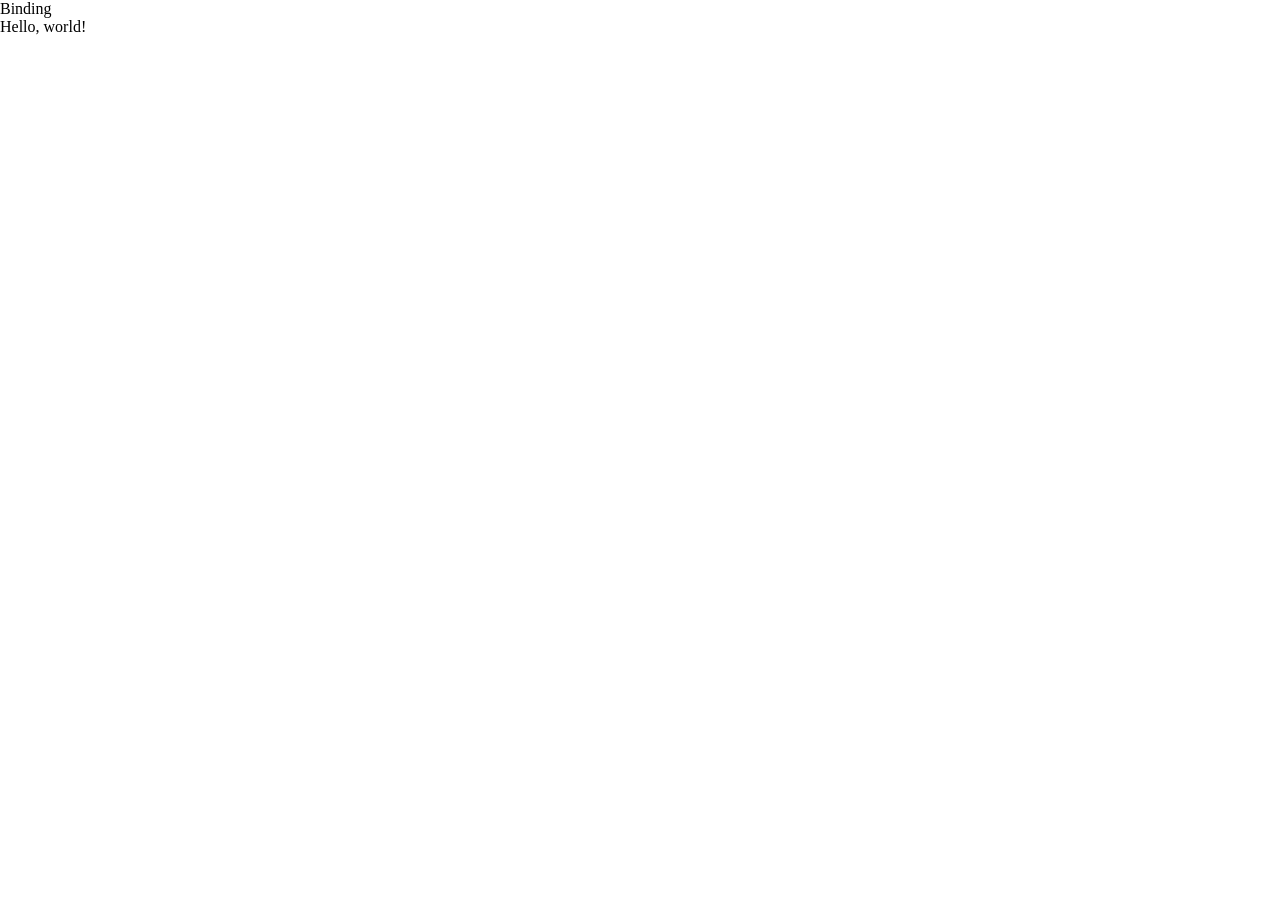
==== index.html @ b88919e3 "Initial commit" ====
<html>
	<head>
		<meta name="viewport" content="width=device-width, initial-scale=1">
		<title>Binding</title>
		<link href="styles/reset.css" rel="stylesheet">
	</head>
	<body>
		<h1>Binding</h1>
		<p>Hello, world!</p>
	</body>
</html>
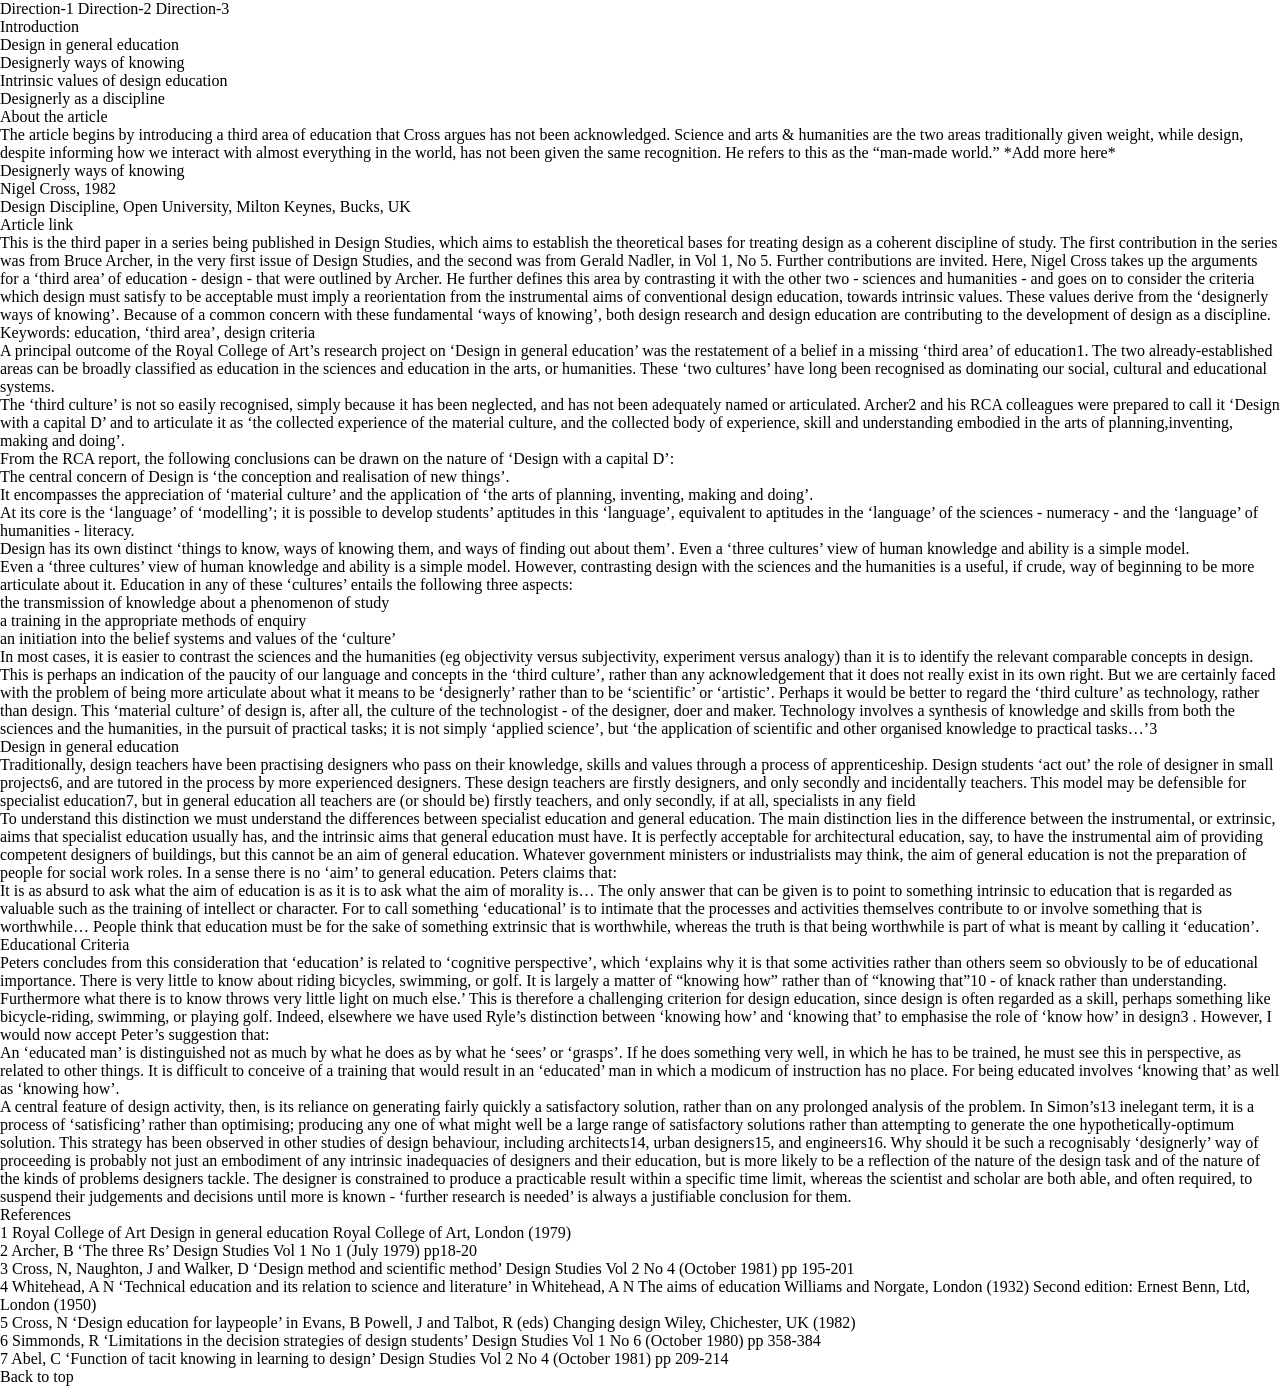
==== commit 0e6bb6d7: "Created a main html file and copy-pasted to direction 2&3" ====
--- a/index.html
+++ b/index.html
@@ -1,11 +1,155 @@
+<!DOCTYPE html>
 <html>
 	<head>
+		<title>My direction 1 sketch</title>
 		<meta name="viewport" content="width=device-width, initial-scale=1">
-		<title>Binding</title>
-		<link href="styles/reset.css" rel="stylesheet">
+		<link rel="stylesheet" href="../styles/reset.css">
+		<link rel="stylesheet" href="../styles/common.css">
+		<link rel="stylesheet" href="style.css">
+		<link rel="preconnect" href="https://fonts.googleapis.com">
+		<link rel="preconnect" href="https://fonts.gstatic.com" crossorigin>
+		<link href="https://fonts.googleapis.com/css2?family=Anton&family=Architects+Daughter&family=Be+Vietnam+Pro:ital,wght@0,100;0,200;0,300;0,400;0,500;0,600;0,700;0,800;0,900;1,100;1,200;1,300;1,400;1,500;1,600;1,700;1,800;1,900&family=Bricolage+Grotesque:opsz,wght@12..96,200..800&family=DM+Sans:ital,opsz,wght@0,9..40,100..1000;1,9..40,100..1000&family=Fjalla+One&family=Kalam:wght@300;400;700&family=Lora:ital,wght@0,400..700;1,400..700&family=Merriweather:ital,opsz,wght@0,18..144,300..900;1,18..144,300..900&family=Montserrat:ital,wght@0,100..900;1,100..900&family=Oswald:wght@200..700&family=Permanent+Marker&family=Playwrite+CU+Guides&family=Raleway:ital,wght@0,100..900;1,100..900&family=Roboto+Condensed:ital,wght@0,100..900;1,100..900&family=Roboto:ital,wght@0,100..900;1,100..900&display=swap" rel="stylesheet">
 	</head>
 	<body>
-		<h1>Binding</h1>
-		<p>Hello, world!</p>
+		<nav>
+			<ol>
+				<li>
+					<a href="direction-1/">Direction-1</a>
+					<a href="direction-2/">Direction-2</a>
+					<a href="direction-3/">Direction-3</a>
+				</li>
+			</ol>
+			<ol>
+				<li>
+					<li><a href="#introduction">Introduction</a></li>
+					<li><a href="#general-education">Design in general education</a></li>
+					<li><a href="#knowing">Designerly ways of knowing</a></li>
+					<li><a href="#intrinsic">Intrinsic values of design education</a></li>
+					<li><a href="#discipline">Designerly as a discipline</a></li>
+				</li>
+			</ol>
+		</nav>
+		<aside class="introduction">
+			<p>About the article</p>
+			<p>The article begins by introducing a third area of education that Cross argues has not been acknowledged. Science and arts & humanities are the two areas traditionally given weight, while design, despite informing how we interact with almost everything in the world, has not been given the same recognition. He refers to this as the “man-made world.” *Add more here* </p>
+		</aside>
+
+		<article>
+			<header>
+				<h1>Designerly ways of knowing</h1>
+				<hgroup>
+					<p>
+						<a href="https://en.wikipedia.org/wiki/Nigel_Cross" class="author"> Nigel Cross, </a>
+						<time datetime="1982">1982</time>
+					</p>
+					<p>
+						<cite class="title">Design Discipline, Open University, Milton Keynes, Bucks, UK</cite>
+					</p>
+					<p>
+						<a href="https://readings.design/PDF/cross_1982_designerlywaysofknowing.pdf" class="article">Article link</a>
+					</p>
+				</hgroup>
+			</header>
+			<main>
+				<section>
+					<!-- Introduction to the article -->
+					<aside id="introduction">
+						<p class="prologue">This is the third paper in a series being published in Design Studies, which aims to establish the theoretical bases for treating design as a coherent discipline of study. The first contribution in the series was from Bruce Archer, in the very first issue of Design Studies, and the second was from Gerald Nadler, in Vol 1, No 5. Further contributions are invited. Here, Nigel Cross takes up the arguments for a ‘third area’ of education - design - that were outlined by Archer. He further defines this area by contrasting it with the other two - sciences and humanities - and goes on to consider the criteria which design must satisfy to be acceptable must imply a reorientation from the instrumental aims of conventional design education, towards intrinsic values. These values derive from the ‘designerly ways of knowing’. Because of a common concern with these fundamental ‘ways of knowing’, both design research and design education are contributing to the development of design as a discipline. Keywords: education, ‘third area’, design criteria</p>
+					</aside>
+				</section>
+				<section>
+					<p>A principal outcome of the Royal College of Art’s research project on ‘Design in general education’ was the restatement of a belief in a missing ‘third area’ of education<sup>1</sup>. The two already-established areas can be broadly classified as education in the sciences and education in the arts, or humanities. These ‘two cultures’ have long been recognised as dominating our social, cultural and educational systems.</p>
+					<p>The <em>‘third culture’</em> is not so easily recognised, simply because it has been neglected, and has not been adequately named or articulated. Archer<sup>2</sup> and his RCA colleagues were prepared to call it ‘Design with a capital D’ and to articulate it as ‘the collected experience of the material culture, and the collected body of experience, skill and understanding embodied in the arts of planning,inventing, making and doing’.</p>
+				</section>
+				<section>
+					<p>From the RCA report, the following conclusions can be drawn on the nature of <em>‘Design with a capital D’</em>: </p>
+					<ul>
+						<li>The central concern of Design is ‘the conception and realisation of new things’.</li>
+						<li>It encompasses the appreciation of ‘material culture’ and the application of ‘the arts of planning, inventing, making and doing’. </li>
+						<li>At its core is the ‘language’ of ‘modelling’; it is possible to develop students’ aptitudes in this ‘language’, equivalent to aptitudes in the ‘language’ of the sciences - numeracy - and the ‘language’ of humanities - literacy. </li>
+						<li>Design has its own distinct ‘things to know, ways of knowing them, and ways of finding out about them’. Even a ‘three cultures’ view of human knowledge and ability is a simple model. </li>
+					</ul>
+				</section>
+				<section>
+					<p>Even a ‘three cultures’ view of human knowledge and ability is a simple model. However, contrasting design with the sciences and the humanities is a useful, if crude, way of beginning to be more articulate about it. Education in any of these ‘cultures’ entails the following three aspects:</p>
+					<ul>
+						<li>the transmission of knowledge about a phenomenon of study</li>
+						<li>a training in the appropriate methods of enquiry</li>
+						<li>an initiation into the belief systems and values of the ‘culture’</li>
+					</ul>
+				</section>
+				<section>
+					<p>In most cases, it is easier to contrast the sciences and the humanities (eg objectivity <em>versus</em> subjectivity, experiment <em>versus</em> analogy) than it is to identify the relevant comparable concepts in design. This is perhaps an indication of the paucity of our language and concepts in the ‘third culture’, rather than any acknowledgement that it does not really exist in its own right. But we are certainly faced with the problem of being more articulate about what it means to be ‘designerly’ rather than to be ‘scientific’ or ‘artistic’. Perhaps it would be better to regard the ‘third culture’ as technology, rather than design. This ‘material culture’ of design is, after all, the culture of the technologist - of the designer, doer and maker. Technology involves a synthesis of knowledge and skills from both the sciences and the humanities, in the pursuit of practical tasks; it is not simply ‘applied science’, but ‘the application of scientific and <em>other organised knowledge</em> to practical tasks…’<sup>3</sup></p>
+				</section>
+				<section>
+					<h2 id="general-education"> Design in general education </h2>
+					<p>Traditionally, design teachers have been practising designers who pass on their knowledge, skills and values through a process of apprenticeship. Design students ‘act out’ the role of designer in small projects<sup>6</sup>, and are tutored in the process by more experienced designers. These design teachers are firstly designers, and only secondly and incidentally teachers. This model may be defensible for specialist education<sup>7</sup>, but in general education all teachers are (or should be) firstly teachers, and only secondly, if at all, specialists in any field</p>
+				</section>
+				<section>
+					<p>To understand this distinction we must understand the differences between specialist education and general education. The main distinction lies in the difference between the instrumental, or <em>extrinsic</em>, aims that specialist education usually has, and the <em>intrinsic</em> aims that general education must have. It is perfectly acceptable for architectural education, say, to have the instrumental aim of providing competent designers of buildings, but this cannot be an aim of general education. Whatever government ministers or industrialists may think, the aim of general education is not the preparation of people for social work roles. In a sense there is no ‘aim’ to general education. Peters claims that:</p>
+					<blockquote>
+							<p>It is as absurd to ask what the aim of education is as it is to ask what the aim of morality is… The only answer that can be given is to point to something intrinsic to education that is regarded as valuable such as the training of intellect or character. For to call something ‘educational’ is to intimate that the processes and activities themselves contribute to or involve something that is worthwhile… People think that education must be for the sake of something extrinsic that is worthwhile, whereas the truth is that being worthwhile is part of what is meant by calling it ‘education’.</p>
+					</blockquote>
+				</section>
+				<section>
+					<h3> Educational Criteria</h3>
+					<p>Peters concludes from this consideration that ‘education’ is related to ‘cognitive perspective’, which ‘explains why it is that some activities rather than others seem so obviously to be of educational importance. There is very little to know about riding bicycles, swimming, or golf. It is largely a matter of “knowing how” rather than of “knowing that”<sup>10</sup> - of knack rather than understanding. Furthermore what there is to know throws very little light on much else.’ This is therefore a challenging criterion for design education, since design is often regarded as a skill, perhaps something like bicycle-riding, swimming, or playing golf. Indeed, elsewhere we have used Ryle’s distinction between ‘knowing how’ and ‘knowing that’ to emphasise the role of ‘know how’ in design<sup>3</sup> . However, I would now accept Peter’s suggestion that: </p>
+					<blockquote>
+						<p>An ‘educated man’ is distinguished not as much by what he does as by what he ‘sees’ or ‘grasps’. If he does something very well, in which he has to be trained, he must see this in perspective, as related to other things. It is difficult to conceive of a training that would result in an ‘educated’ man in which a modicum of instruction has no place. For being educated involves ‘knowing that’ as well as ‘knowing how’.</p>
+					</blockquote>
+				</section>
+				<section>
+					<p> A central feature of design activity, then, is its reliance on generating fairly quickly a satisfactory solution, rather than on any prolonged analysis of the problem. In Simon’s<sup>13</sup> inelegant term, it is a process of ‘satisficing’ rather than optimising; producing any one of what might well be a large range of satisfactory solutions rather than attempting to generate the one hypothetically-optimum solution.  This strategy has been observed in other studies of design behaviour, including architects<sup>14</sup>, urban designers<sup>15</sup>, and engineers<sup>16</sup>. Why should it be such a recognisably ‘designerly’ way of proceeding is probably not just an embodiment of any intrinsic inadequacies of designers and their education, but is more likely to be a reflection of the nature of the design task and of the nature of the kinds of problems designers tackle. The designer is constrained to produce a practicable result within a specific time limit, whereas the scientist and scholar are both able, and often required, to suspend their judgements and decisions until more is known - ‘further research is needed’ is always a justifiable conclusion for them.</p>
+				</section>
+			</main>
+				<footer>
+					<h2> References</h2>
+					<ol>
+						<li class="reference">
+							<sup>1</sup>
+							<span class="author">Royal College of Art</span>
+							<cite>Design in general education </cite>Royal College of Art, London (1979)
+						</li>
+						<li class="reference">
+							<sup>2</sup>
+							<span class="author">Archer, B </span>
+							<cite>‘The three Rs’ </cite> Design Studies Vol 1 No 1 (July 1979) pp18-20
+						</li>
+						<li class="reference">
+							<sup>3</sup>
+							<span class="author">Cross, N, Naughton, J and Walker, D</span>
+							<cite>‘Design method and scientific method’ </cite> Design Studies Vol 2 No 4 (October 1981) pp 195-201</cite>
+						</li>
+						<li class="reference">
+							<sup>4</sup>
+							<span class="author">Whitehead, A N</span>
+							<cite> ‘Technical education and its relation to science and literature’ in <span class="author">Whitehead, A N </span>The aims of education Williams and Norgate, London (1932) Second edition: Ernest Benn, Ltd, London (1950)</cite>
+						</li>
+						<li class="reference">
+							<sup>5</sup>
+							<span class="author">Cross, N</span>
+							<cite>‘Design education for laypeople’ in <span class="author">Evans, B Powell, J and Talbot, R (eds) </span>Changing design Wiley,</cite> Chichester, UK (1982)
+						</li>
+						<li class="reference">
+							<sup>6</sup>
+							<span class="author">Simmonds, R</span>
+							<cite> ‘Limitations in the decision strategies of design students’ Design Studies</cite> Vol 1 No 6 (October 1980) pp 358-384
+						</li>
+						<li class="reference">
+							<sup>7</sup>
+							<span class="author">Abel, C</span>
+							<cite>‘Function of tacit knowing in learning to design’ Design Studies</cite> Vol 2 No 4 (October 1981) pp 209-214
+						</li>
+					</ol>
+					<a href="#" id="top">Back to top</a>
+				</footer>
+		</article>
 	</body>
 </html>
+
+
+
+
+
+
+
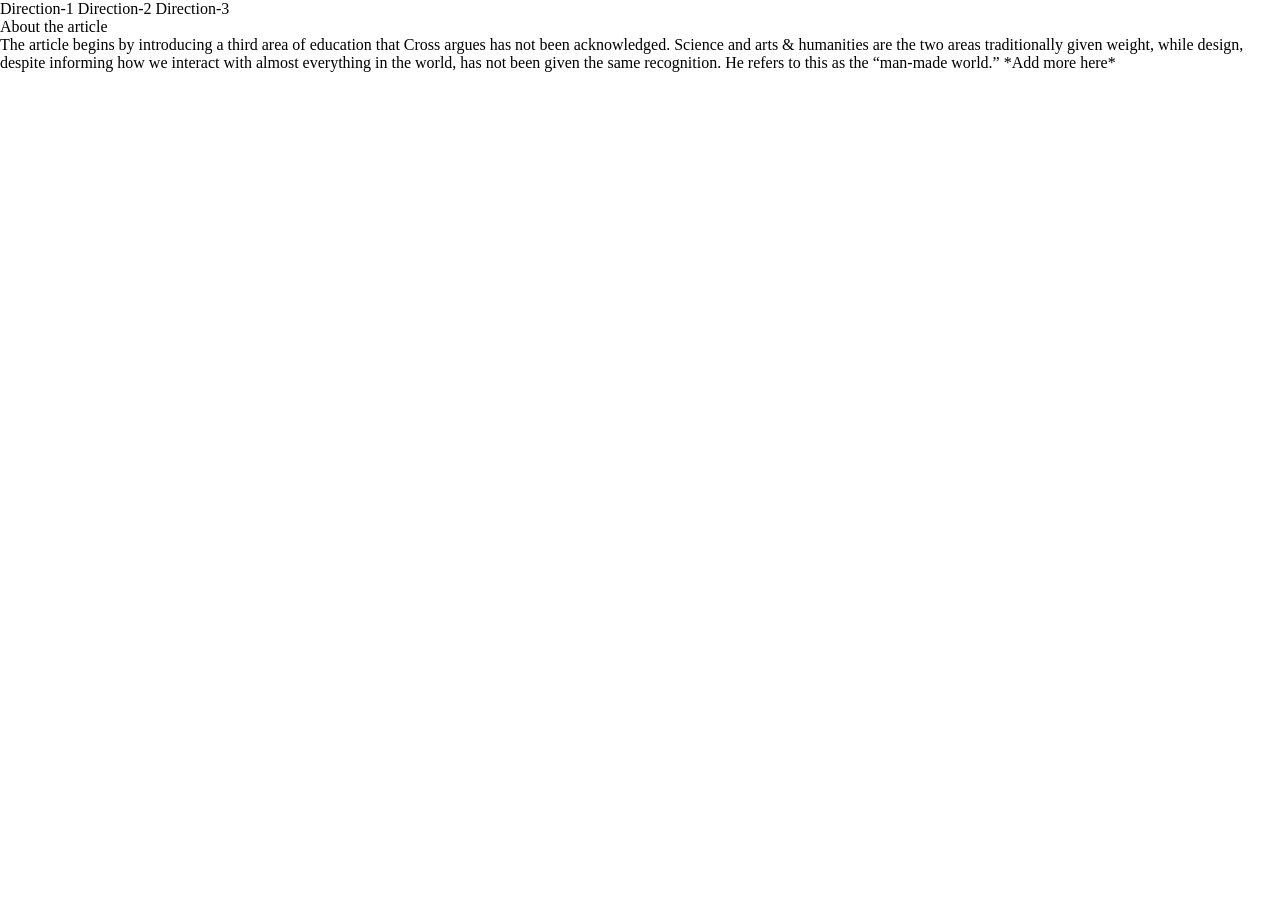
==== commit eb315bf0: "Nav" ====
--- a/index.html
+++ b/index.html
@@ -19,137 +19,12 @@
 					<a href="direction-3/">Direction-3</a>
 				</li>
 			</ol>
-			<ol>
-				<li>
-					<li><a href="#introduction">Introduction</a></li>
-					<li><a href="#general-education">Design in general education</a></li>
-					<li><a href="#knowing">Designerly ways of knowing</a></li>
-					<li><a href="#intrinsic">Intrinsic values of design education</a></li>
-					<li><a href="#discipline">Designerly as a discipline</a></li>
-				</li>
-			</ol>
 		</nav>
 		<aside class="introduction">
 			<p>About the article</p>
 			<p>The article begins by introducing a third area of education that Cross argues has not been acknowledged. Science and arts & humanities are the two areas traditionally given weight, while design, despite informing how we interact with almost everything in the world, has not been given the same recognition. He refers to this as the “man-made world.” *Add more here* </p>
 		</aside>
 
-		<article>
-			<header>
-				<h1>Designerly ways of knowing</h1>
-				<hgroup>
-					<p>
-						<a href="https://en.wikipedia.org/wiki/Nigel_Cross" class="author"> Nigel Cross, </a>
-						<time datetime="1982">1982</time>
-					</p>
-					<p>
-						<cite class="title">Design Discipline, Open University, Milton Keynes, Bucks, UK</cite>
-					</p>
-					<p>
-						<a href="https://readings.design/PDF/cross_1982_designerlywaysofknowing.pdf" class="article">Article link</a>
-					</p>
-				</hgroup>
-			</header>
-			<main>
-				<section>
-					<!-- Introduction to the article -->
-					<aside id="introduction">
-						<p class="prologue">This is the third paper in a series being published in Design Studies, which aims to establish the theoretical bases for treating design as a coherent discipline of study. The first contribution in the series was from Bruce Archer, in the very first issue of Design Studies, and the second was from Gerald Nadler, in Vol 1, No 5. Further contributions are invited. Here, Nigel Cross takes up the arguments for a ‘third area’ of education - design - that were outlined by Archer. He further defines this area by contrasting it with the other two - sciences and humanities - and goes on to consider the criteria which design must satisfy to be acceptable must imply a reorientation from the instrumental aims of conventional design education, towards intrinsic values. These values derive from the ‘designerly ways of knowing’. Because of a common concern with these fundamental ‘ways of knowing’, both design research and design education are contributing to the development of design as a discipline. Keywords: education, ‘third area’, design criteria</p>
-					</aside>
-				</section>
-				<section>
-					<p>A principal outcome of the Royal College of Art’s research project on ‘Design in general education’ was the restatement of a belief in a missing ‘third area’ of education<sup>1</sup>. The two already-established areas can be broadly classified as education in the sciences and education in the arts, or humanities. These ‘two cultures’ have long been recognised as dominating our social, cultural and educational systems.</p>
-					<p>The <em>‘third culture’</em> is not so easily recognised, simply because it has been neglected, and has not been adequately named or articulated. Archer<sup>2</sup> and his RCA colleagues were prepared to call it ‘Design with a capital D’ and to articulate it as ‘the collected experience of the material culture, and the collected body of experience, skill and understanding embodied in the arts of planning,inventing, making and doing’.</p>
-				</section>
-				<section>
-					<p>From the RCA report, the following conclusions can be drawn on the nature of <em>‘Design with a capital D’</em>: </p>
-					<ul>
-						<li>The central concern of Design is ‘the conception and realisation of new things’.</li>
-						<li>It encompasses the appreciation of ‘material culture’ and the application of ‘the arts of planning, inventing, making and doing’. </li>
-						<li>At its core is the ‘language’ of ‘modelling’; it is possible to develop students’ aptitudes in this ‘language’, equivalent to aptitudes in the ‘language’ of the sciences - numeracy - and the ‘language’ of humanities - literacy. </li>
-						<li>Design has its own distinct ‘things to know, ways of knowing them, and ways of finding out about them’. Even a ‘three cultures’ view of human knowledge and ability is a simple model. </li>
-					</ul>
-				</section>
-				<section>
-					<p>Even a ‘three cultures’ view of human knowledge and ability is a simple model. However, contrasting design with the sciences and the humanities is a useful, if crude, way of beginning to be more articulate about it. Education in any of these ‘cultures’ entails the following three aspects:</p>
-					<ul>
-						<li>the transmission of knowledge about a phenomenon of study</li>
-						<li>a training in the appropriate methods of enquiry</li>
-						<li>an initiation into the belief systems and values of the ‘culture’</li>
-					</ul>
-				</section>
-				<section>
-					<p>In most cases, it is easier to contrast the sciences and the humanities (eg objectivity <em>versus</em> subjectivity, experiment <em>versus</em> analogy) than it is to identify the relevant comparable concepts in design. This is perhaps an indication of the paucity of our language and concepts in the ‘third culture’, rather than any acknowledgement that it does not really exist in its own right. But we are certainly faced with the problem of being more articulate about what it means to be ‘designerly’ rather than to be ‘scientific’ or ‘artistic’. Perhaps it would be better to regard the ‘third culture’ as technology, rather than design. This ‘material culture’ of design is, after all, the culture of the technologist - of the designer, doer and maker. Technology involves a synthesis of knowledge and skills from both the sciences and the humanities, in the pursuit of practical tasks; it is not simply ‘applied science’, but ‘the application of scientific and <em>other organised knowledge</em> to practical tasks…’<sup>3</sup></p>
-				</section>
-				<section>
-					<h2 id="general-education"> Design in general education </h2>
-					<p>Traditionally, design teachers have been practising designers who pass on their knowledge, skills and values through a process of apprenticeship. Design students ‘act out’ the role of designer in small projects<sup>6</sup>, and are tutored in the process by more experienced designers. These design teachers are firstly designers, and only secondly and incidentally teachers. This model may be defensible for specialist education<sup>7</sup>, but in general education all teachers are (or should be) firstly teachers, and only secondly, if at all, specialists in any field</p>
-				</section>
-				<section>
-					<p>To understand this distinction we must understand the differences between specialist education and general education. The main distinction lies in the difference between the instrumental, or <em>extrinsic</em>, aims that specialist education usually has, and the <em>intrinsic</em> aims that general education must have. It is perfectly acceptable for architectural education, say, to have the instrumental aim of providing competent designers of buildings, but this cannot be an aim of general education. Whatever government ministers or industrialists may think, the aim of general education is not the preparation of people for social work roles. In a sense there is no ‘aim’ to general education. Peters claims that:</p>
-					<blockquote>
-							<p>It is as absurd to ask what the aim of education is as it is to ask what the aim of morality is… The only answer that can be given is to point to something intrinsic to education that is regarded as valuable such as the training of intellect or character. For to call something ‘educational’ is to intimate that the processes and activities themselves contribute to or involve something that is worthwhile… People think that education must be for the sake of something extrinsic that is worthwhile, whereas the truth is that being worthwhile is part of what is meant by calling it ‘education’.</p>
-					</blockquote>
-				</section>
-				<section>
-					<h3> Educational Criteria</h3>
-					<p>Peters concludes from this consideration that ‘education’ is related to ‘cognitive perspective’, which ‘explains why it is that some activities rather than others seem so obviously to be of educational importance. There is very little to know about riding bicycles, swimming, or golf. It is largely a matter of “knowing how” rather than of “knowing that”<sup>10</sup> - of knack rather than understanding. Furthermore what there is to know throws very little light on much else.’ This is therefore a challenging criterion for design education, since design is often regarded as a skill, perhaps something like bicycle-riding, swimming, or playing golf. Indeed, elsewhere we have used Ryle’s distinction between ‘knowing how’ and ‘knowing that’ to emphasise the role of ‘know how’ in design<sup>3</sup> . However, I would now accept Peter’s suggestion that: </p>
-					<blockquote>
-						<p>An ‘educated man’ is distinguished not as much by what he does as by what he ‘sees’ or ‘grasps’. If he does something very well, in which he has to be trained, he must see this in perspective, as related to other things. It is difficult to conceive of a training that would result in an ‘educated’ man in which a modicum of instruction has no place. For being educated involves ‘knowing that’ as well as ‘knowing how’.</p>
-					</blockquote>
-				</section>
-				<section>
-					<p> A central feature of design activity, then, is its reliance on generating fairly quickly a satisfactory solution, rather than on any prolonged analysis of the problem. In Simon’s<sup>13</sup> inelegant term, it is a process of ‘satisficing’ rather than optimising; producing any one of what might well be a large range of satisfactory solutions rather than attempting to generate the one hypothetically-optimum solution.  This strategy has been observed in other studies of design behaviour, including architects<sup>14</sup>, urban designers<sup>15</sup>, and engineers<sup>16</sup>. Why should it be such a recognisably ‘designerly’ way of proceeding is probably not just an embodiment of any intrinsic inadequacies of designers and their education, but is more likely to be a reflection of the nature of the design task and of the nature of the kinds of problems designers tackle. The designer is constrained to produce a practicable result within a specific time limit, whereas the scientist and scholar are both able, and often required, to suspend their judgements and decisions until more is known - ‘further research is needed’ is always a justifiable conclusion for them.</p>
-				</section>
-			</main>
-				<footer>
-					<h2> References</h2>
-					<ol>
-						<li class="reference">
-							<sup>1</sup>
-							<span class="author">Royal College of Art</span>
-							<cite>Design in general education </cite>Royal College of Art, London (1979)
-						</li>
-						<li class="reference">
-							<sup>2</sup>
-							<span class="author">Archer, B </span>
-							<cite>‘The three Rs’ </cite> Design Studies Vol 1 No 1 (July 1979) pp18-20
-						</li>
-						<li class="reference">
-							<sup>3</sup>
-							<span class="author">Cross, N, Naughton, J and Walker, D</span>
-							<cite>‘Design method and scientific method’ </cite> Design Studies Vol 2 No 4 (October 1981) pp 195-201</cite>
-						</li>
-						<li class="reference">
-							<sup>4</sup>
-							<span class="author">Whitehead, A N</span>
-							<cite> ‘Technical education and its relation to science and literature’ in <span class="author">Whitehead, A N </span>The aims of education Williams and Norgate, London (1932) Second edition: Ernest Benn, Ltd, London (1950)</cite>
-						</li>
-						<li class="reference">
-							<sup>5</sup>
-							<span class="author">Cross, N</span>
-							<cite>‘Design education for laypeople’ in <span class="author">Evans, B Powell, J and Talbot, R (eds) </span>Changing design Wiley,</cite> Chichester, UK (1982)
-						</li>
-						<li class="reference">
-							<sup>6</sup>
-							<span class="author">Simmonds, R</span>
-							<cite> ‘Limitations in the decision strategies of design students’ Design Studies</cite> Vol 1 No 6 (October 1980) pp 358-384
-						</li>
-						<li class="reference">
-							<sup>7</sup>
-							<span class="author">Abel, C</span>
-							<cite>‘Function of tacit knowing in learning to design’ Design Studies</cite> Vol 2 No 4 (October 1981) pp 209-214
-						</li>
-					</ol>
-					<a href="#" id="top">Back to top</a>
-				</footer>
-		</article>
-	</body>
-</html>
 
 
 
-
-
-
-
